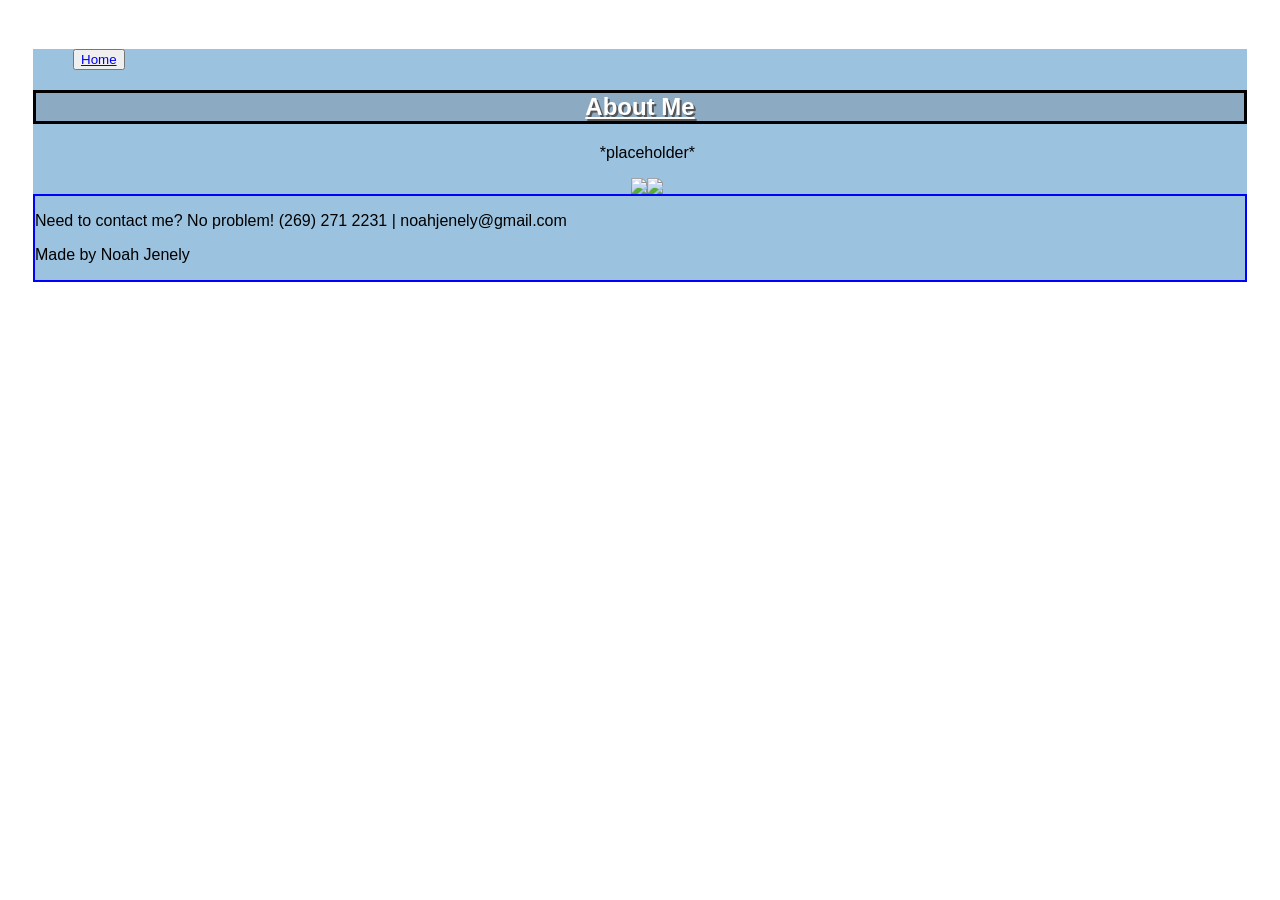
==== about.html @ 50c99787 "Posting" ====
<!DOCTYPE html>
<html>
<head>
   <link href="style.css" rel="stylesheet">

</head>
<section id="body">
  <nav> 
 <ul>
    <button><a href="index.html">Home</a></button>
</ul>
</nav>
<header> 
  <h1 id="header"> About Me </h1>
</header>

<body>




<p id="hobby-about"> *placeholder* </p>




<section id="hobby-images">
<!-- replace with a good image of me -->
<img src="https://encrypted-tbn0.gstatic.com/images?q=tbn:ANd9GcSXTMlUueMhaERNUMQGPftBgPnFK3C6u1-By5TcC7Jo7g&s=10">

<!-- replace with a professional image of me doing a hobby -->
<img src="https://encrypted-tbn0.gstatic.com/images?q=tbn:ANd9GcSXTMlUueMhaERNUMQGPftBgPnFK3C6u1-By5TcC7Jo7g&s=10">
</section>
</body>
</section>
<footer id="footer">
  <p id="mini-cf"> Need to contact me? No problem! (269) 271 2231 | noahjenely@gmail.com </p>
  <p id="credits"> Made by Noah Jenely </p>
</footer>
</html>
---- style.css ----
/* buttons */
a:hover {
  color: red;
}

#body {
  background-color: rgb(155, 194, 222);
}


/* Home */
#header {
  display: flex;
  justify-content: center;
  background-color: rgb(140, 171, 194);
  color: white;
  border: 3px solid black;
  text-decoration: underline;
  text-shadow: 2px 2px #555555;
}

#welcome {
  display: flex;
  justify-content: center;
  border: 2px dotted blue;
}

#bam {
  display: flex;
  justify-content: center;
  width: 96vw;
}

#H-I {
  display: flex;
  justify-content: center;
  width: 96vw;
}

#contact {
  display: flex;
  justify-content: center;
  width: 96vw;
  text-decoration: underline;
  border: 1px dotted blue;
}

#prefered {
  display: flex;
  justify-content: center;
  width: 96vw;
}

#phone {
  display: flex;
  justify-content: center;
  width: 96vw;
}

#email {
  display: flex;
  justify-content: center;
  width: 96vw;
}

/* Experience page */

#experience {
  display: flex;
  justify-content: center;
  width: 96vw;
  text-decoration: underline;
}

#A-B-title {
  display: flex;
  justify-content: center;
  width: 96vw;
}

#resume-image {
  justify-content: center;
  display: flex;
  width: 96vw;
}

#JAT {
  display: flex;
  justify-content: center;
  width: 96vw;
}

#job-about {
  display: flex;
  justify-content: center;
  width: 96vw;
}

/* About Me page */
 
#about-me {
  display: flex;
  justify-content: center;
  width: 96vw;
}

#hobby-about {
  display: flex;
  justify-content: center;
  width: 96vw;
}

#hobby-images {
  display: flex;
  justify-content: center;
  width: 96vw;
}

 
/* Footer  FIX LATER */

#footer {
  border: 2px solid blue;
  background-color: rgb(155, 194, 222);
}

body {
  background: #fff;
  color: #000;
  padding: 25px;
  font-family: sans-serif;
}
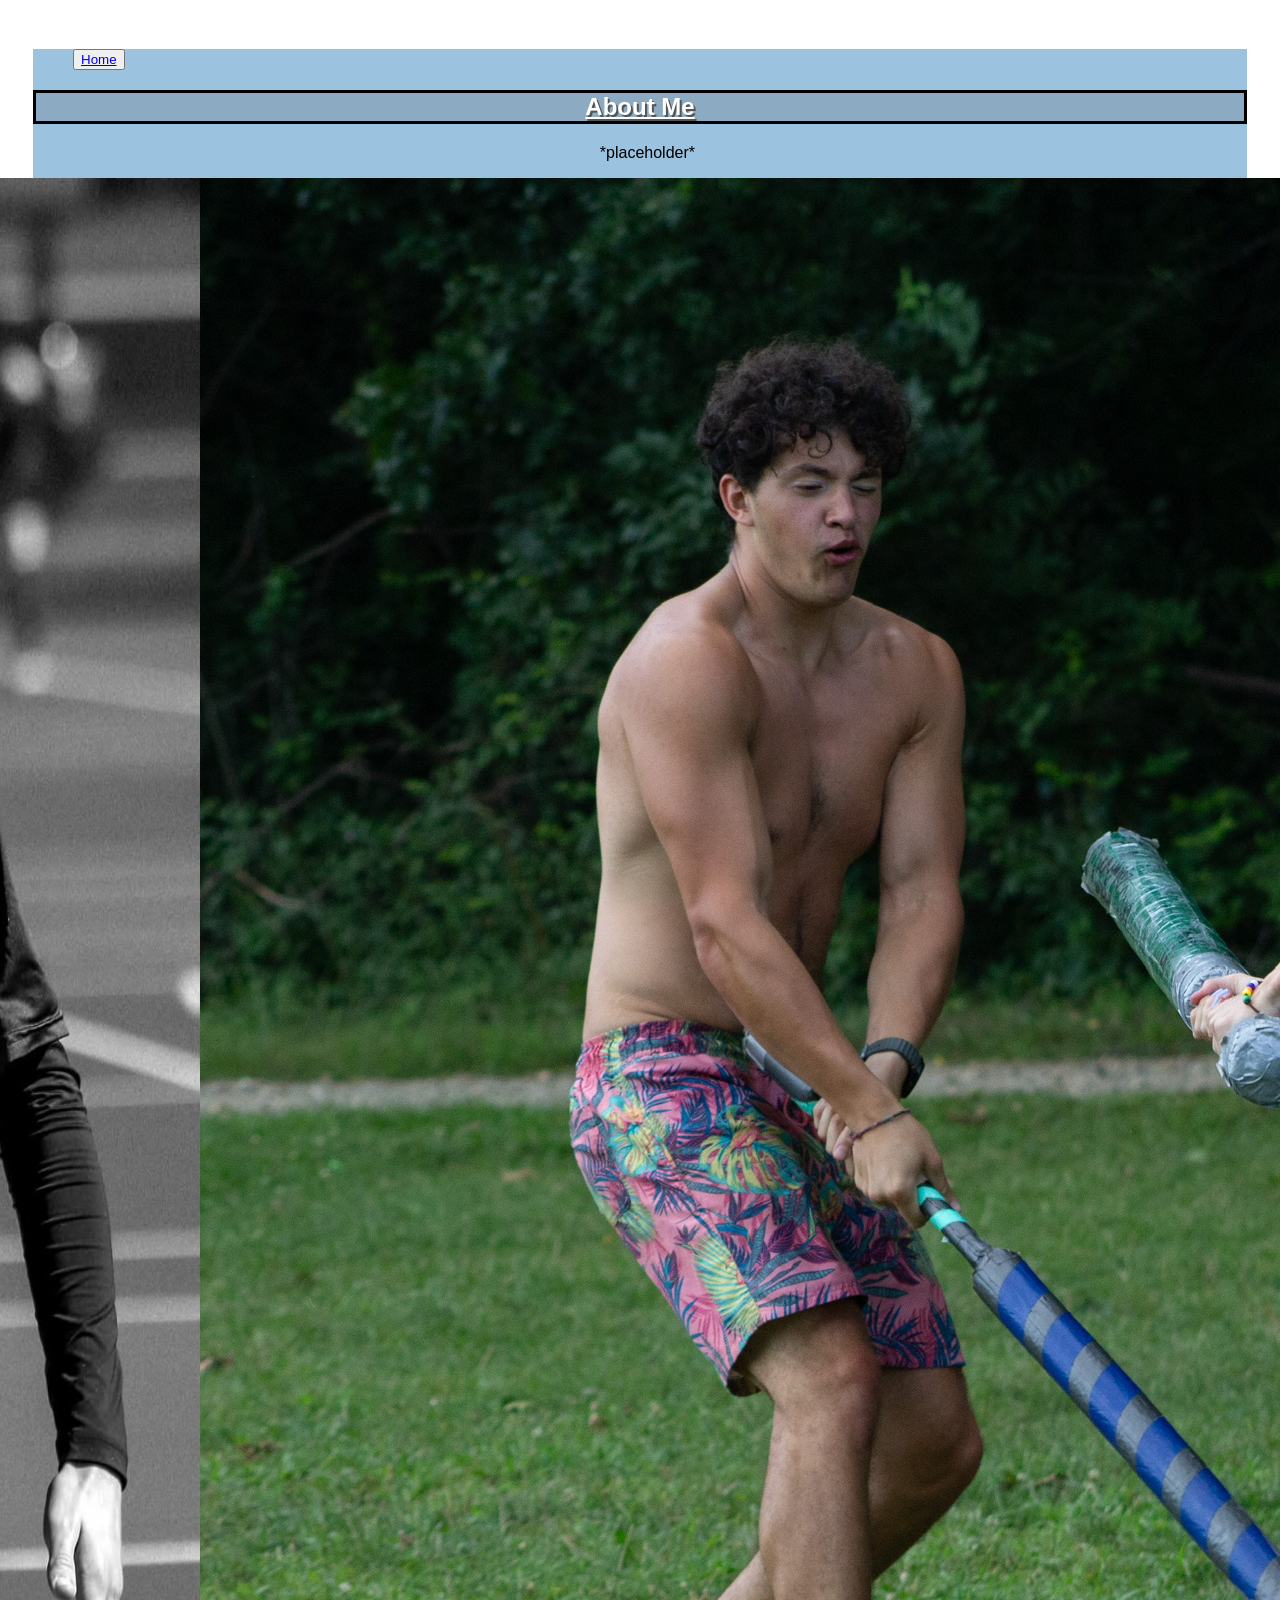
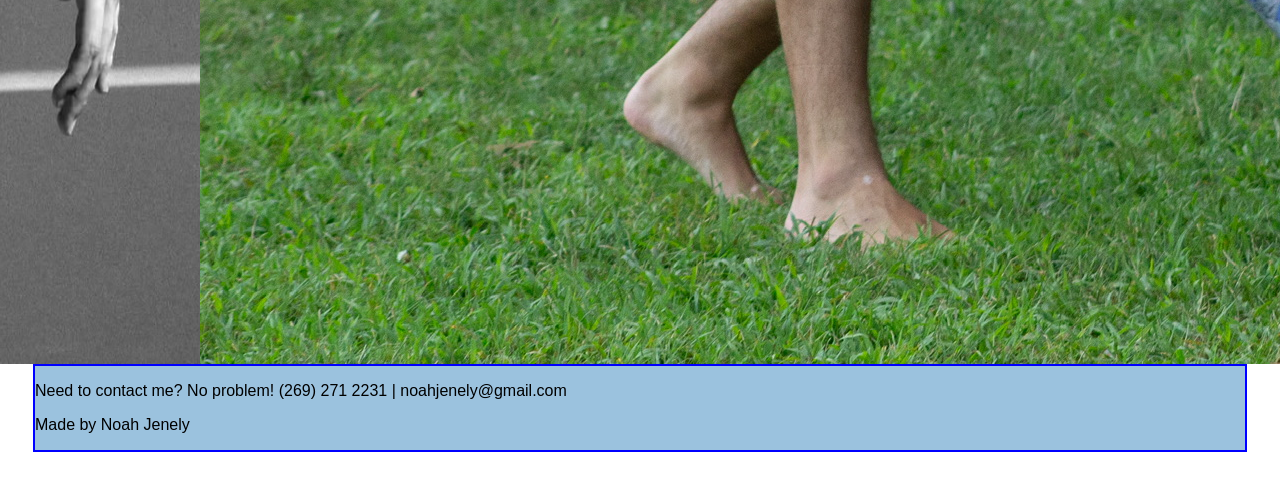
==== commit 188cea77: "Added IMGs for About" ====
--- a/about.html
+++ b/about.html
@@ -1,13 +1,13 @@
 <!DOCTYPE html>
 <html>
 <head>
-   <link href="style.css" rel="stylesheet">
+   <link href="./recources/style.css" rel="stylesheet">
 
 </head>
 <section id="body">
   <nav> 
  <ul>
-    <button><a href="index.html">Home</a></button>
+    <button><a href="./index.html">Home</a></button>
 </ul>
 </nav>
 <header> 
@@ -26,10 +26,10 @@
 
 <section id="hobby-images">
 <!-- replace with a good image of me -->
-<img src="https://encrypted-tbn0.gstatic.com/images?q=tbn:ANd9GcSXTMlUueMhaERNUMQGPftBgPnFK3C6u1-By5TcC7Jo7g&s=10">
+<img src="./recources/Images/Code Images/Tennis Pic.jpeg">
 
 <!-- replace with a professional image of me doing a hobby -->
-<img src="https://encrypted-tbn0.gstatic.com/images?q=tbn:ANd9GcSXTMlUueMhaERNUMQGPftBgPnFK3C6u1-By5TcC7Jo7g&s=10">
+<img src="./recources/Images/Code Images/Larp Img.jpeg">
 </section>
 </body>
 </section>
--- a/recources/style.css
+++ b/recources/style.css
@@ -0,0 +1,133 @@
+/* buttons */
+a:hover {
+  color: red;
+}
+
+#body {
+  background-color: rgb(155, 194, 222);
+}
+
+
+/* Home */
+#header {
+  display: flex;
+  justify-content: center;
+  background-color: rgb(140, 171, 194);
+  color: white;
+  border: 3px solid black;
+  text-decoration: underline;
+  text-shadow: 2px 2px #555555;
+}
+
+#welcome {
+  display: flex;
+  justify-content: center;
+  border: 2px dotted blue;
+}
+
+#bam {
+  display: flex;
+  justify-content: center;
+  width: 96vw;
+}
+
+#H-I {
+  display: flex;
+  justify-content: center;
+  width: 96vw;
+}
+
+#contact {
+  display: flex;
+  justify-content: center;
+  width: 96vw;
+  text-decoration: underline;
+  border: 1px dotted blue;
+}
+
+#prefered {
+  display: flex;
+  justify-content: center;
+  width: 96vw;
+}
+
+#phone {
+  display: flex;
+  justify-content: center;
+  width: 96vw;
+}
+
+#email {
+  display: flex;
+  justify-content: center;
+  width: 96vw;
+}
+
+/* Experience page */
+
+#experience {
+  display: flex;
+  justify-content: center;
+  width: 96vw;
+  text-decoration: underline;
+}
+
+#A-B-title {
+  display: flex;
+  justify-content: center;
+  width: 96vw;
+}
+
+#resume-image {
+  justify-content: center;
+  display: flex;
+  width: 96vw;
+}
+
+#JAT {
+  display: flex;
+  justify-content: center;
+  width: 96vw;
+}
+
+#job-about {
+  display: flex;
+  justify-content: center;
+  width: 96vw;
+}
+
+/* About Me page */
+ 
+#about-me {
+  display: flex;
+  justify-content: center;
+  width: 96vw;
+}
+
+#hobby-about {
+  display: flex;
+  justify-content: center;
+  width: 96vw;
+}
+
+#hobby-images {
+  display: flex;
+  justify-content: center;
+  width: 96vw;
+}
+
+ 
+/* Footer  FIX LATER */
+
+#footer {
+  border: 2px solid blue;
+  background-color: rgb(155, 194, 222);
+}
+
+body {
+  background: #fff;
+  color: #000;
+  padding: 25px;
+  font-family: sans-serif;
+}
+
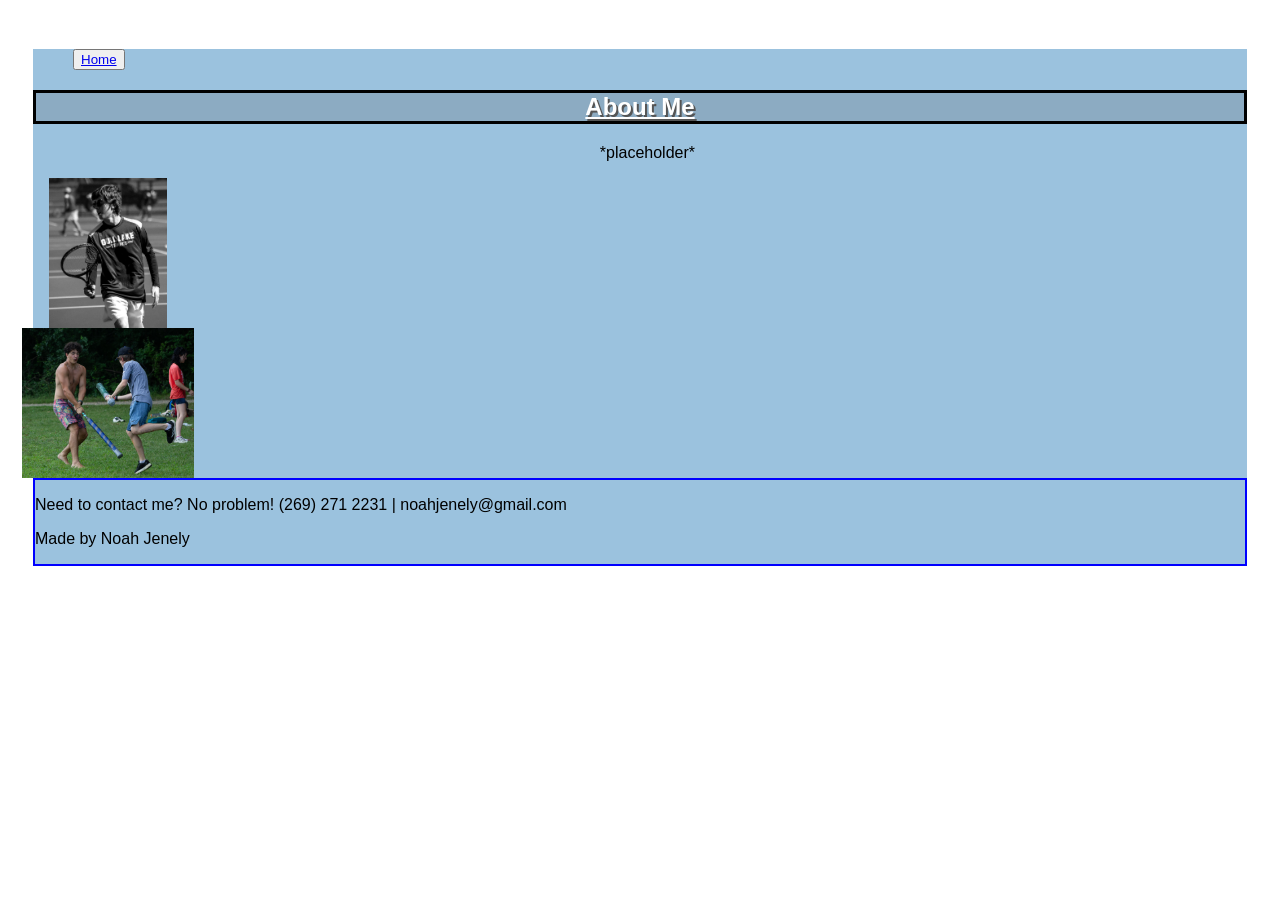
==== commit 658efd72: "First try at fixing the  images in about" ====
--- a/about.html
+++ b/about.html
@@ -24,15 +24,18 @@
 
 
 
-<section id="hobby-images">
+
+<section id="hobby-image1">
 <!-- replace with a good image of me -->
-<img src="./recources/Images/Code Images/Tennis Pic.jpeg">
+    <img src="./recources/Images/Code Images/Tennis Pic.jpeg">
+</section>
 
 <!-- replace with a professional image of me doing a hobby -->
-<img src="./recources/Images/Code Images/Larp Img.jpeg">
-</section>
+ <section id="hobby-image2">
+    <img src="./recources/Images/Code Images/Larp Img.jpeg">
+ </section>
+
 </body>
-</section>
 <footer id="footer">
   <p id="mini-cf"> Need to contact me? No problem! (269) 271 2231 | noahjenely@gmail.com </p>
   <p id="credits"> Made by Noah Jenely </p>
--- a/recources/style.css
+++ b/recources/style.css
@@ -31,10 +31,18 @@
   width: 96vw;
 }
 
-#H-I {
+#hobby-image1 {
   display: flex;
   justify-content: center;
-  width: 96vw;
+  width: 150px;
+  height: 150px
+}
+
+#hobby-image2 {
+  display: flex;
+  justify-content: center;
+  width: 150px;
+  height: 150px
 }
 
 #contact {
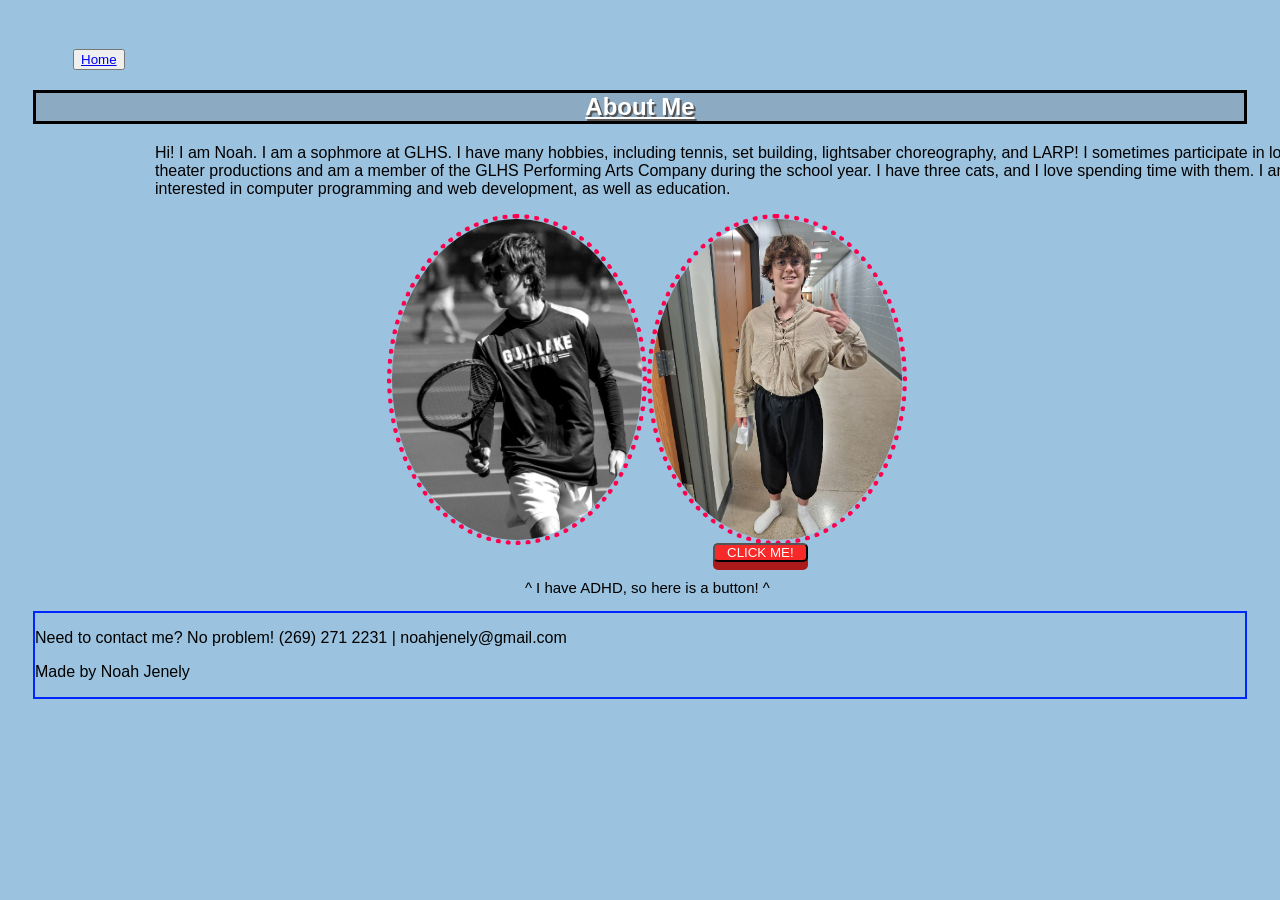
==== commit ae0baa49: "Added images and a button" ====
--- a/about.html
+++ b/about.html
@@ -19,21 +19,27 @@
 
 
 
-<p id="hobby-about"> *placeholder* </p>
+
+<p id="hobby-about">Hi! I am Noah. I am a sophmore at GLHS. I have many hobbies, including tennis, set building, lightsaber choreography, and LARP!
+   I sometimes participate in local theater productions and am a member of the GLHS Performing Arts Company during the school year. 
+   I have three cats, and I love spending time with them. I am interested in computer programming and web development, as well as education. 
+ </p>
 
 
 
 
+<section id="hobby-images">
+<!-- replace with a good image of me -->
+    <img id="hobby-image4" src="./recources/Images/Code Images/Tennis Pic.jpeg">
 
-<section id="hobby-image1">
-<!-- replace with a good image of me -->
-    <img src="./recources/Images/Code Images/Tennis Pic.jpeg">
+<!-- replace with a professional image of me doing a hobby -->
+    <img id="hobby-image2" src="./recources/Images/Code Images/Set Costume Img.jpg">
 </section>
 
-<!-- replace with a professional image of me doing a hobby -->
- <section id="hobby-image2">
-    <img src="./recources/Images/Code Images/Larp Img.jpeg">
- </section>
+<button class="button-3d">
+  CLICK ME!
+</button>
+<p id="adhd-note">^ I have ADHD, so here is a button! ^</p>
 
 </body>
 <footer id="footer">
--- a/recources/style.css
+++ b/recources/style.css
@@ -31,18 +31,14 @@
   width: 96vw;
 }
 
-#hobby-image1 {
-  display: flex;
-  justify-content: center;
-  width: 150px;
-  height: 150px
-}
-
-#hobby-image2 {
-  display: flex;
-  justify-content: center;
-  width: 150px;
-  height: 150px
+#H-I {
+  display: flex;
+  justify-content: center;
+  margin-left : 615px;
+  width: 250px;
+  aspect-ratio: 5.75/6.25;
+  border-radius: 50%;
+  border: 5px solid rgb(255, 0, 76);
 }
 
 #contact {
@@ -87,9 +83,12 @@
 }
 
 #resume-image {
-  justify-content: center;
-  display: flex;
-  width: 96vw;
+  display: flex;
+  justify-content: center;
+  margin-left : 615px;
+  width: 250px;
+  aspect-ratio: 5.75/6.25;
+
 }
 
 #JAT {
@@ -116,7 +115,10 @@
   display: flex;
   justify-content: center;
   width: 96vw;
-}
+  max-width: 1200px;
+  margin-left: 122px;
+}
+
 
 #hobby-images {
   display: flex;
@@ -124,16 +126,79 @@
   width: 96vw;
 }
 
+#hobby-image4 {
+  display: flex;
+  justify-content: center;
+  width: 250px;
+  aspect-ratio: 7/9;
+  border-radius: 50%;
+  border: 5px dotted rgb(255, 0, 76);
+}
+
+#hobby-image2 {
+  display: flex;
+  justify-content: center;
+  width: 250px;
+  aspect-ratio: 7/9;
+  border-radius: 50%;
+  border: 5px dotted rgb(255, 0, 76);
+}
+
+#adhd-note {
+  display: flex;
+  justify-content: center;
+  width: 96vw;
+  font-size: 15px;
+  color: rgb(0, 0, 0);
+}
  
+.button-3d {
+  font: 13px 500 Arial, sans-serif;
+  color: rgb(255, 250, 250);
+  background-color: rgb(248, 41, 41);
+  
+  border-radius: 5px;
+  outline: none;
+  padding: 0px 12px;
+    
+  cursor: pointer;
+  box-shadow: 0px 8px 0px 0px rgb(170, 26, 26);
+  transition: all 0.2s ease-out;
+  transform: translateY(-2px) translatex(0px);
+  display: flex;
+  margin-left: 680px;
+}
+
+.button-3d:hover {
+  font-size: 15px;
+  color: #ffffff;
+  border: 0px solid rgb(100, 25, 25);
+  box-shadow: 0px 10px 0px 0px rgb(80, 12, 12);
+  padding: 0px 2px;
+      background-color: rgb(134, 32, 32);
+
+}
+
+.button-3d:active {
+  font-size: 16px;
+  color: rgb(255, 255, 255);
+  border: 0px solid rgb(4, 9, 5);
+  box-shadow: 0px 0px 0px 0px rgb(1, 1, 1);
+  padding: 0px 10px;
+      background-color: rgb(50, 14, 14);
+
+  transform: translateY(1px) translateX(0px);
+}
+
 /* Footer  FIX LATER */
 
 #footer {
-  border: 2px solid blue;
+  border: 2px solid rgb(0, 38, 255);
   background-color: rgb(155, 194, 222);
 }
 
 body {
-  background: #fff;
+  background: rgb(155, 194, 222);
   color: #000;
   padding: 25px;
   font-family: sans-serif;
